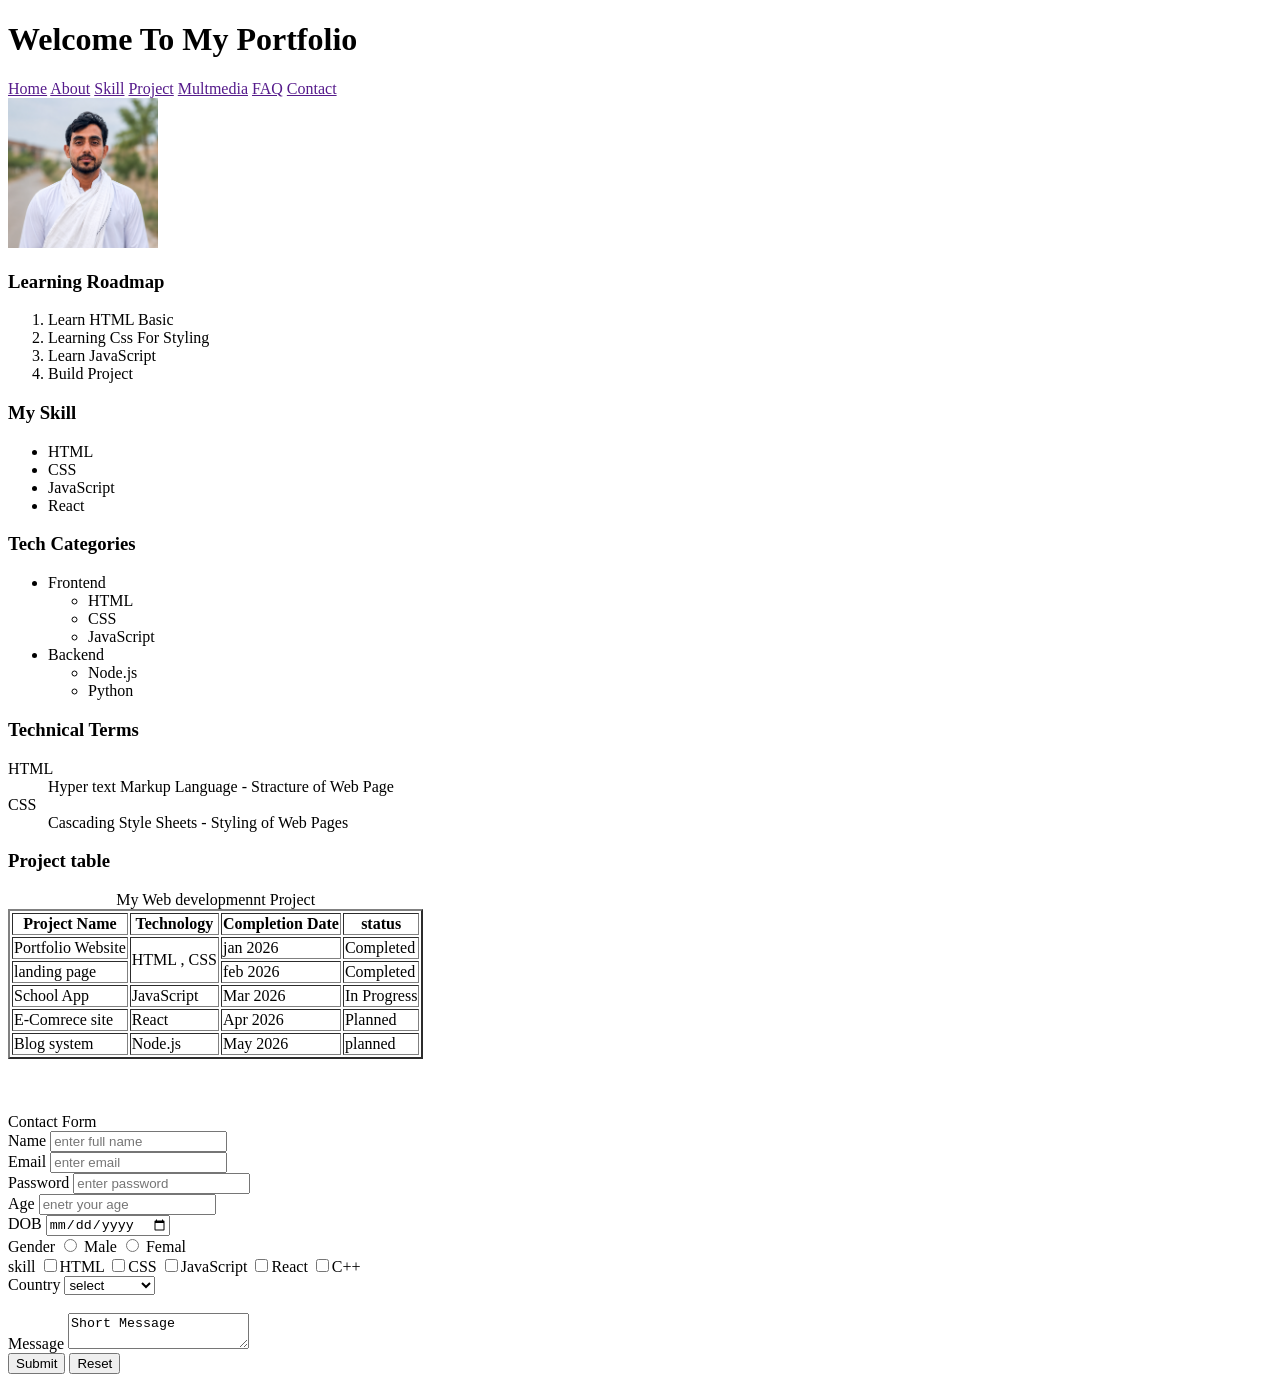
==== portfolio.html @ 4e01ba8b "min-height, max-height,text properties" ====
<!doctype html>
<html lang="en">
  <head>
    <meta charset="UTF-8" />
    <meta name="viewport" content="width=device-width, initial-scale=1.0" />
    <title>PORTFOLIO</title>
  </head>
  <body>
    <h1>Welcome To My Portfolio</h1>
    <!-- its my nevgation portion -->
    <nav>
      <a href="">Home</a>
      <a href="">About</a>
      <a href="">Skill</a>
      <a href="">Project</a>
      <a href="">Multmedia</a>
      <a href="">FAQ</a>
      <a href="">Contact</a>
    </nav>
    <!-- image portion remain i will do it after sometime -->
    <img src="/image.png" alt="my picture" height="150" width="150" />

    <!-- list portion -->
    <h3>Learning Roadmap</h3>
    <ol>
      <li>Learn HTML Basic</li>
      <li>Learning Css For Styling</li>
      <li>Learn JavaScript</li>
      <li>Build Project</li>
    </ol>

    <h3>My Skill</h3>
    <ul>
      <li>HTML</li>
      <li>CSS</li>
      <li>JavaScript</li>
      <li>React</li>
    </ul>
    <!-- nested table practice -->

    <h3>Tech Categories</h3>
    <ul>
      <li>
        Frontend
        <ul>
          <li>HTML</li>
          <li>CSS</li>
          <li>JavaScript</li>
        </ul>
      </li>
      <li>
        Backend
        <ul>
          <li>Node.js</li>
          <li>Python</li>
        </ul>
      </li>
    </ul>
    <!--  description list -->
    <h3>Technical Terms</h3>
    <dl>
      <dt>HTML</dt>
      <dd>Hyper text Markup Language - Stracture of Web Page</dd>

      <dt>CSS</dt>
      <dd>Cascading Style Sheets - Styling of Web Pages</dd>
    </dl>

    <!-- table portion -->
    <h3>Project table</h3>
    <table border="2">
      <caption>
        My Web developmennt Project
      </caption>
      <thead>
        <th>Project Name</th>
        <th>Technology</th>
        <th>Completion Date</th>
        <th>status</th>
      </thead>

      <tbody>
        <tr>
          <td>Portfolio Website</td>
          <td rowspan="2">HTML , CSS</td>
          <td>jan 2026</td>
          <td>Completed</td>
        </tr>
        <tr>
          <td>landing page</td>
          <td>feb 2026</td>
          <td>Completed</td>
        </tr>
        <tr>
          <td>School App</td>
          <td>JavaScript</td>
          <td>Mar 2026</td>
          <td>In Progress</td>
        </tr>

        <tr>
          <td>E-Comrece site</td>
          <td>React</td>
          <td>Apr 2026</td>
          <td>Planned</td>
        </tr>

        <tr>
          <td>Blog system</td>
          <td>Node.js</td>
          <td>May 2026</td>
          <td>planned</td>
        </tr>
      </tbody>
    </table>
    <br /><br />
    <br />
    <label for="form">Contact Form</label>
    <form action="">
      <label for="name">Name</label>
      <input type="text" name="" id="" placeholder="enter full name" /><br />
      <label for="email">Email</label>
      <input type="email" name="" id="" placeholder="enter email" /><br />
      <label for="password">Password</label>
      <input type="password" name="" id="" placeholder="enter password" />
      <br />
      <label for="Age">Age</label>
      <input type="number" name="" id="" placeholder="enetr your age" /><br />
      <label for="D/B">DOB</label>
      <input type="date" name="" id="" placeholder="enetr your DOB" /><br />
      <label for="gender">Gender</label>
      <input type="radio" name="" id="" /> Male
      <input type="radio" name="" id="" /> Femal <br />
      <label for="skill">skill</label>
      <input type="checkbox" name="" id="" />HTML
      <input type="checkbox" name="" id="" />CSS
      <input type="checkbox" name="" id="" />JavaScript
      <input type="checkbox" name="" id="" />React
      <input type="checkbox" name="" id="" />C++ <br />
      <label for="country">Country</label>
      <select name="country" id="">
        <option value="">select</option>
        <option value="">Amrica</option>
        <option value="">Iran</option>
        <option value="">afghanistan</option>
        <option value="">pakistan</option></select
      ><br /><br />
      <label for="">Message</label>
      <textarea name="msg" id="">Short Message</textarea>
      <br />
      <button>Submit</button>
      <button type="reset">Reset</button>
    </form>
  </body>
</html>
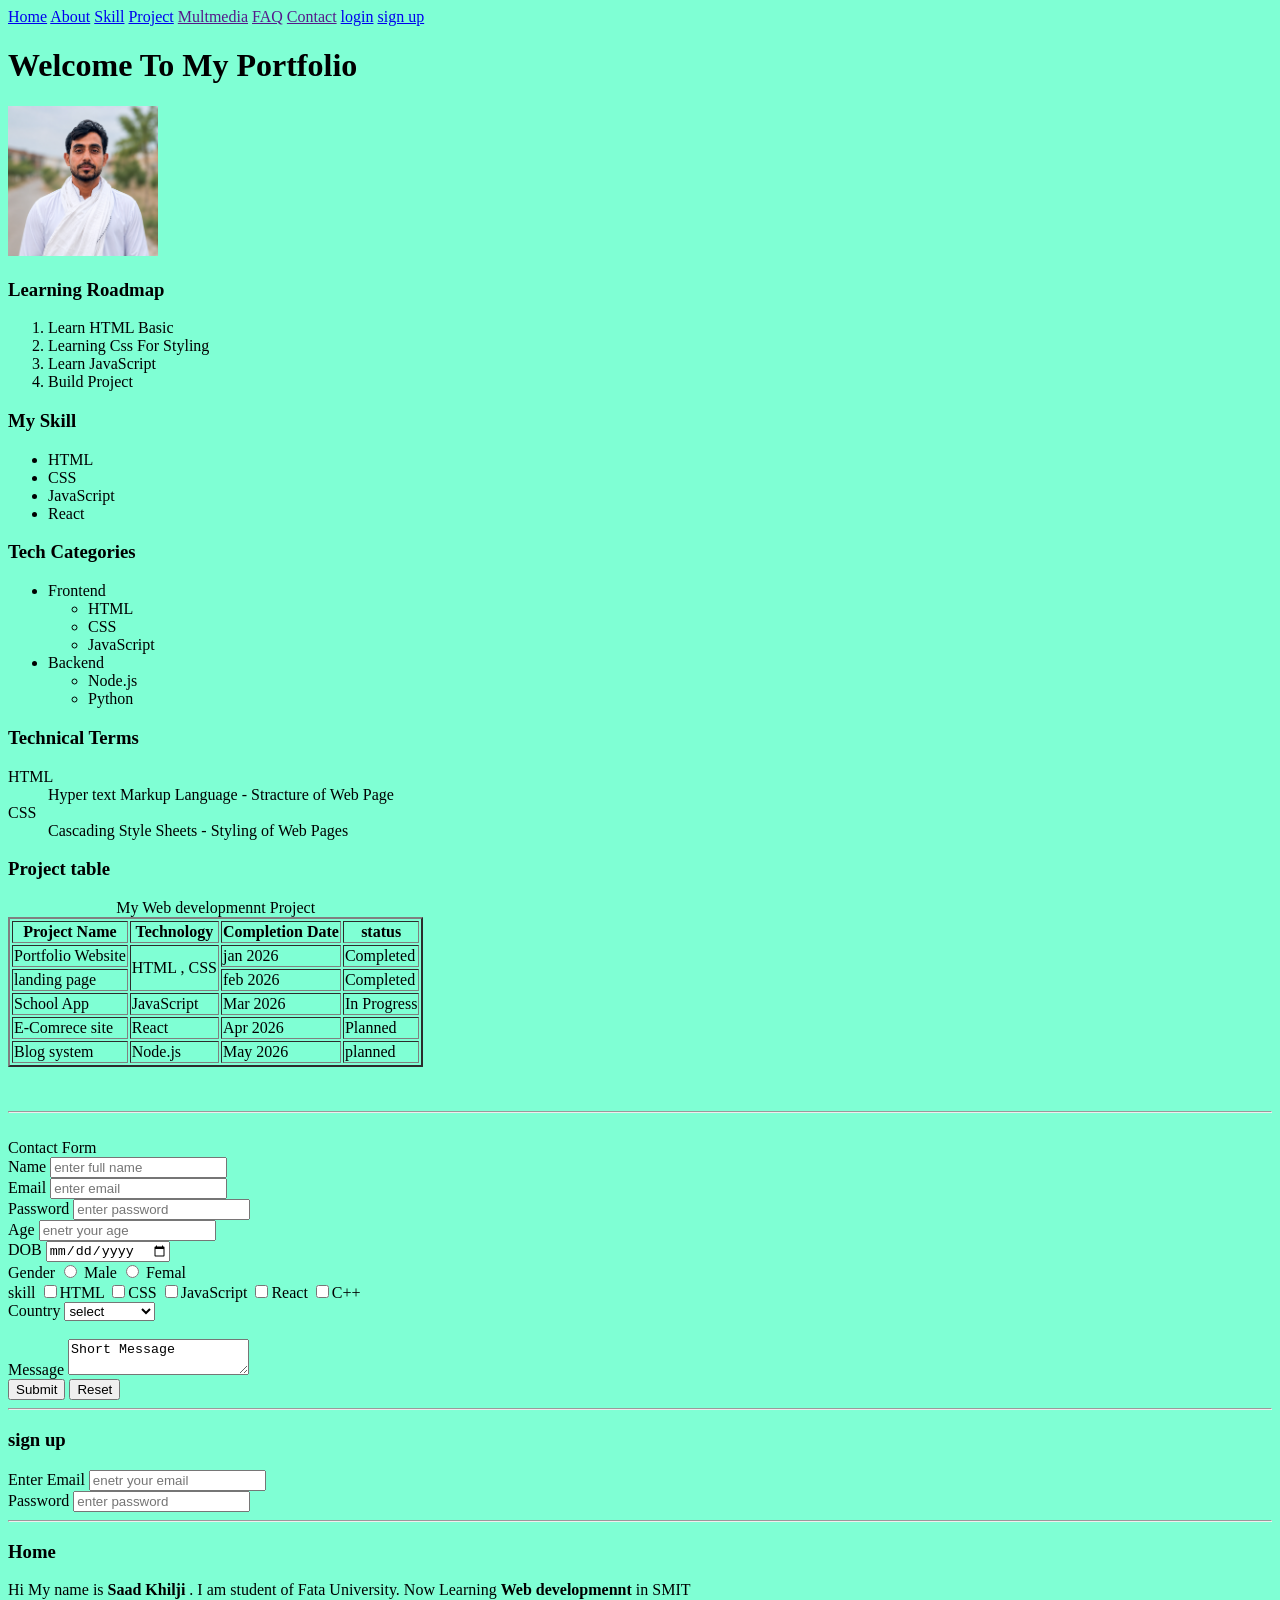
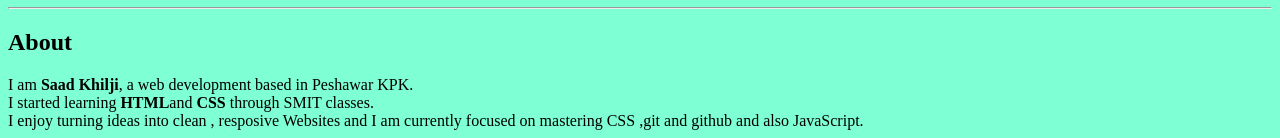
==== commit b46081bf: "update my portfolio" ====
--- a/portfolio.html
+++ b/portfolio.html
@@ -4,19 +4,30 @@
     <meta charset="UTF-8" />
     <meta name="viewport" content="width=device-width, initial-scale=1.0" />
     <title>PORTFOLIO</title>
+    <style>
+      html{
+        background-color: aquamarine;
+        
+      }</style>
   </head>
   <body>
-    <h1>Welcome To My Portfolio</h1>
-    <!-- its my nevgation portion -->
+     <!-- its my nevgation portion -->
+   
     <nav>
-      <a href="">Home</a>
-      <a href="">About</a>
-      <a href="">Skill</a>
-      <a href="">Project</a>
+      <a href="#Home">Home</a>
+      <a href="#about">About</a>
+      <a href="#skill">Skill</a>
+      <a href="#project">Project</a>
       <a href="">Multmedia</a>
       <a href="">FAQ</a>
       <a href="">Contact</a>
+      <a href="#login">login</a>
+      <a href="#signup">sign up</a>
     </nav>
+
+
+    <h1>Welcome To My Portfolio</h1>
+   
     <!-- image portion remain i will do it after sometime -->
     <img src="/image.png" alt="my picture" height="150" width="150" />
 
@@ -30,7 +41,7 @@
     </ol>
 
     <h3>My Skill</h3>
-    <ul>
+    <ul id="skill">
       <li>HTML</li>
       <li>CSS</li>
       <li>JavaScript</li>
@@ -68,7 +79,7 @@
 
     <!-- table portion -->
     <h3>Project table</h3>
-    <table border="2">
+    <table border="2" id="project">
       <caption>
         My Web developmennt Project
       </caption>
@@ -114,9 +125,10 @@
       </tbody>
     </table>
     <br /><br />
+    <hr>
     <br />
     <label for="form">Contact Form</label>
-    <form action="">
+    <form action="" id="login">
       <label for="name">Name</label>
       <input type="text" name="" id="" placeholder="enter full name" /><br />
       <label for="email">Email</label>
@@ -151,5 +163,36 @@
       <button>Submit</button>
       <button type="reset">Reset</button>
     </form>
+<hr>
+     <form action="" id="signup">
+      <h3>sign up</h3>
+      <label for="">Enter Email</label>
+      <input type="email" name="" id="" placeholder="enetr your email"><br>
+      <label for="">Password</label> 
+      <input type="password" placeholder="enter password">
+     </form>
+
+<hr>
+    <section id="Home">
+      <article>
+          <h1>Home</h1>
+        Hi My name is <strong>Saad Khilji</strong> . I am student of Fata University.
+        Now Learning <strong>Web developmennt</strong> in SMIT<STrong></STrong>
+      </article>
+    </section>
+    <hr>
+
+     <section id="about">
+      <h1>About</h1>
+      <article>
+        I am  <strong>Saad Khilji</strong>, a web development based in 
+        Peshawar KPK.  <br>
+        I started learning <strong>HTML</strong>and <strong>CSS</strong>
+        through SMIT classes. <br>
+        I enjoy turning ideas into clean , resposive Websites and I am 
+        currently focused on mastering CSS ,git and github and also JavaScript.
+ 
+      </article>
+     </section>
   </body>
 </html>
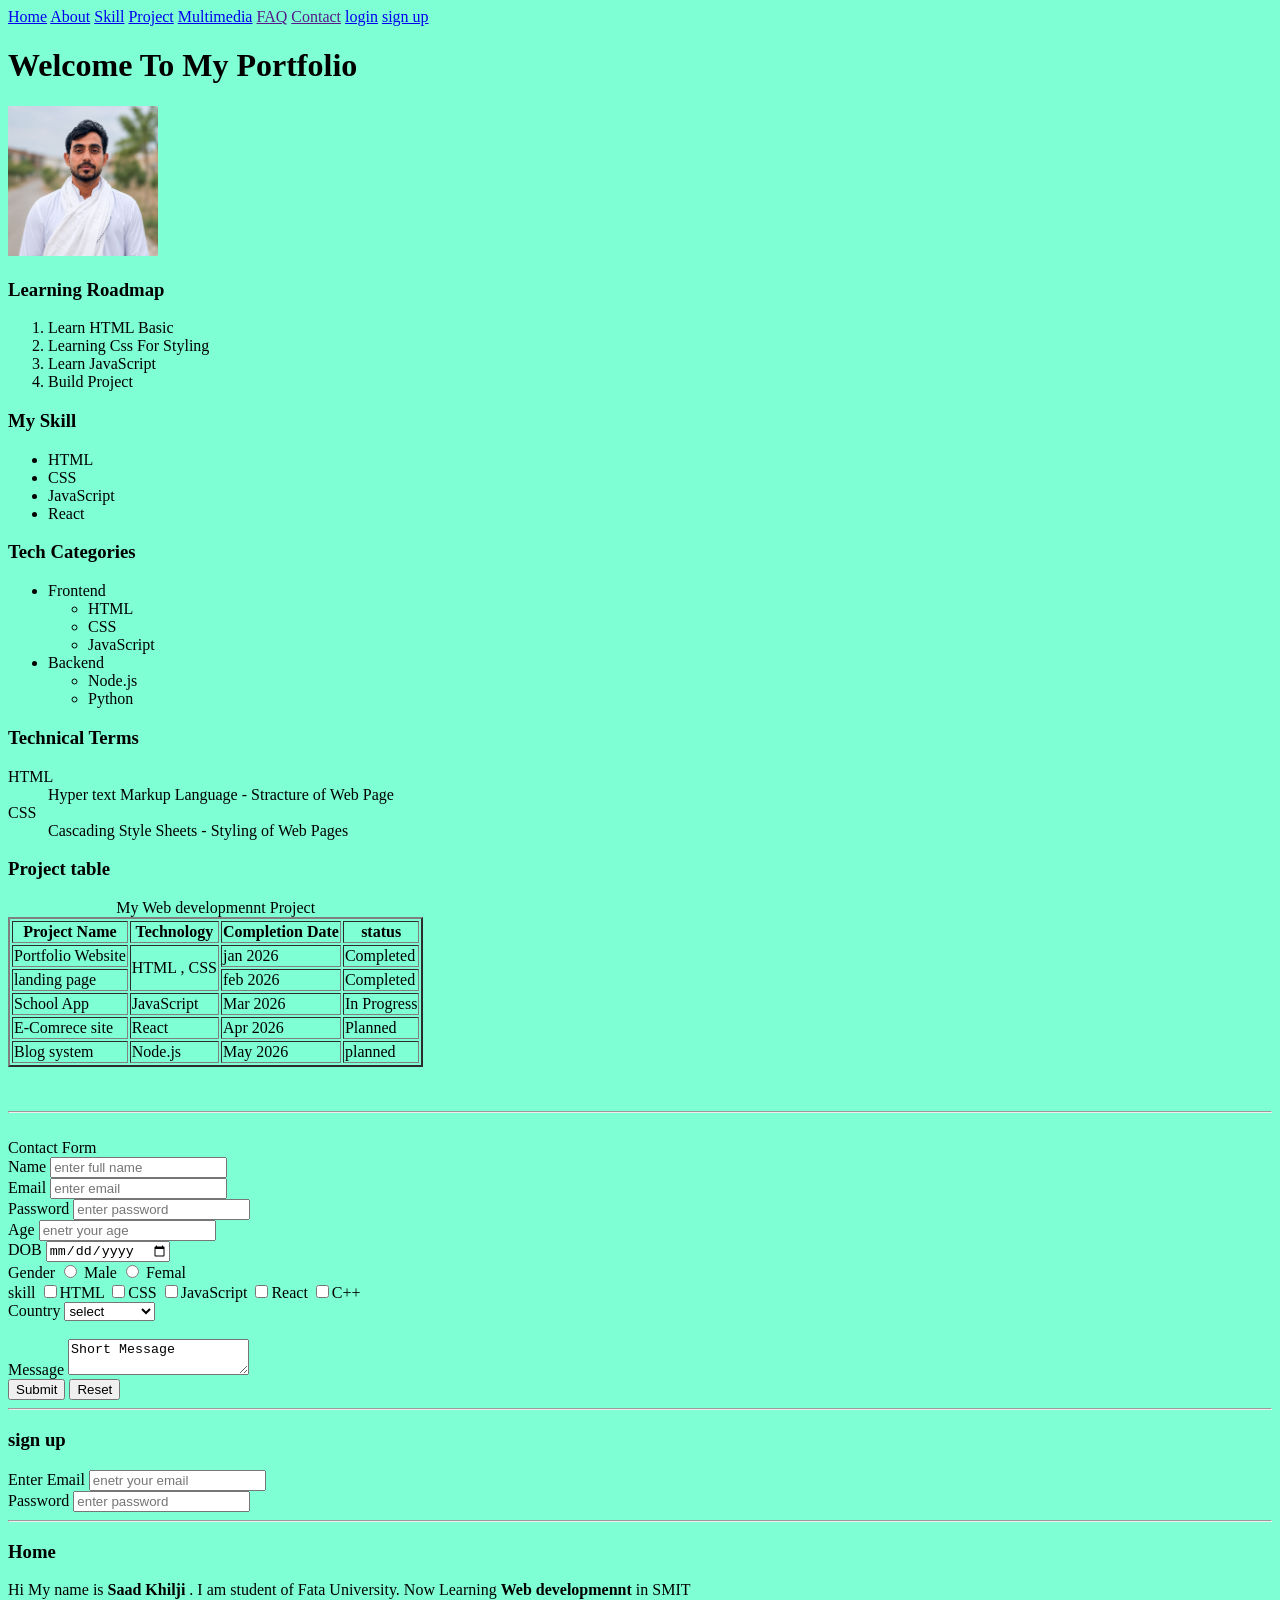
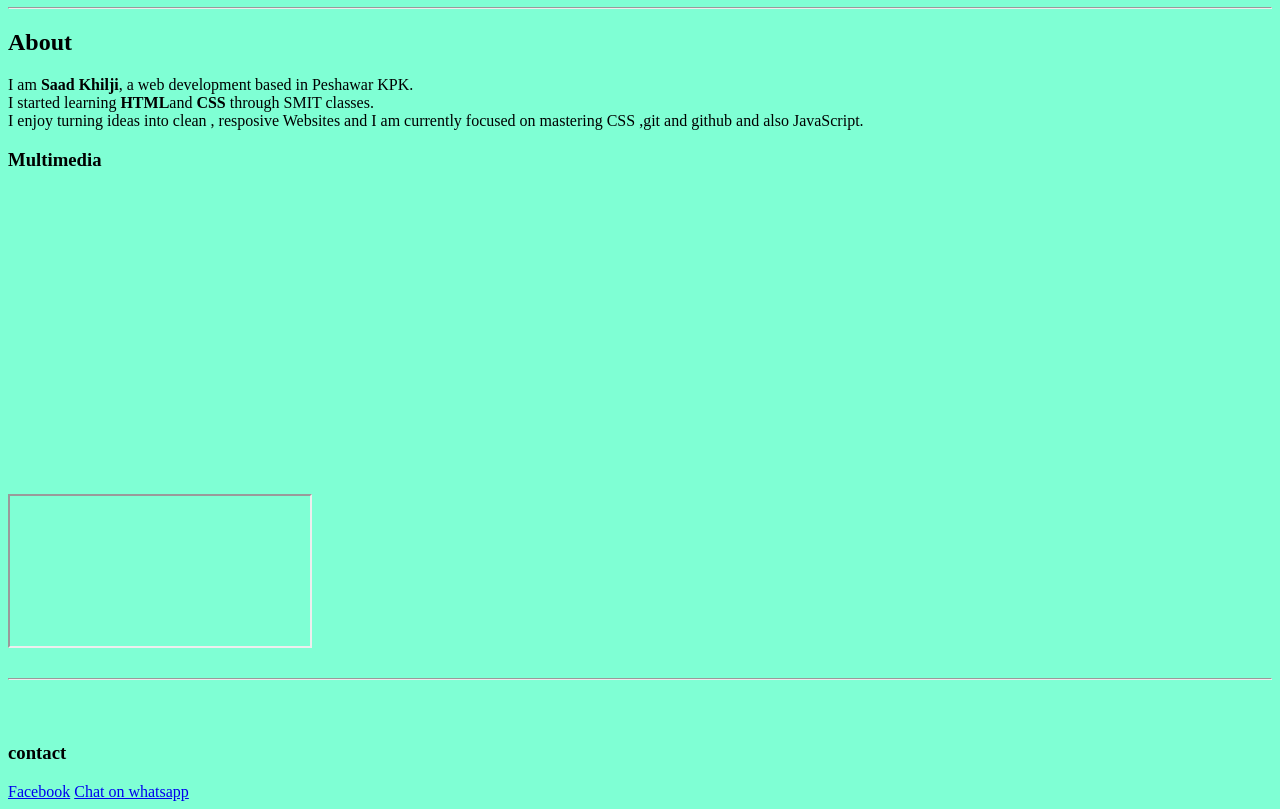
==== commit ab0b477d: "update portfolio" ====
--- a/portfolio.html
+++ b/portfolio.html
@@ -18,7 +18,7 @@
       <a href="#about">About</a>
       <a href="#skill">Skill</a>
       <a href="#project">Project</a>
-      <a href="">Multmedia</a>
+      <a href="#mult">Multimedia</a>
       <a href="">FAQ</a>
       <a href="">Contact</a>
       <a href="#login">login</a>
@@ -194,5 +194,23 @@
  
       </article>
      </section>
+
+     <section id="Mult">
+      <h3>Multimedia</h3>
+      <video src="/video.mp4"  width="200" height="300" >my edit video</video> <br>
+
+      <iframe src="https://youtu.be/vrA87h1bdTw" frameborder="200">youtube video by Dr Israr Ahmad </iframe>
+      <br>
+      <audio src="/audio.mp3">naat shareep</audio> <br>
+     </section>
+
+<hr>
+     <br>
+     <br>
+     <section>
+      <h3>contact</h3>
+      <a href="https://www.facebook.com/share/1UAciKaG1j/">Facebook</a>
+      <a href="https://wa.me/923369585543">Chat on whatsapp</a>
+     </section>
   </body>
 </html>
